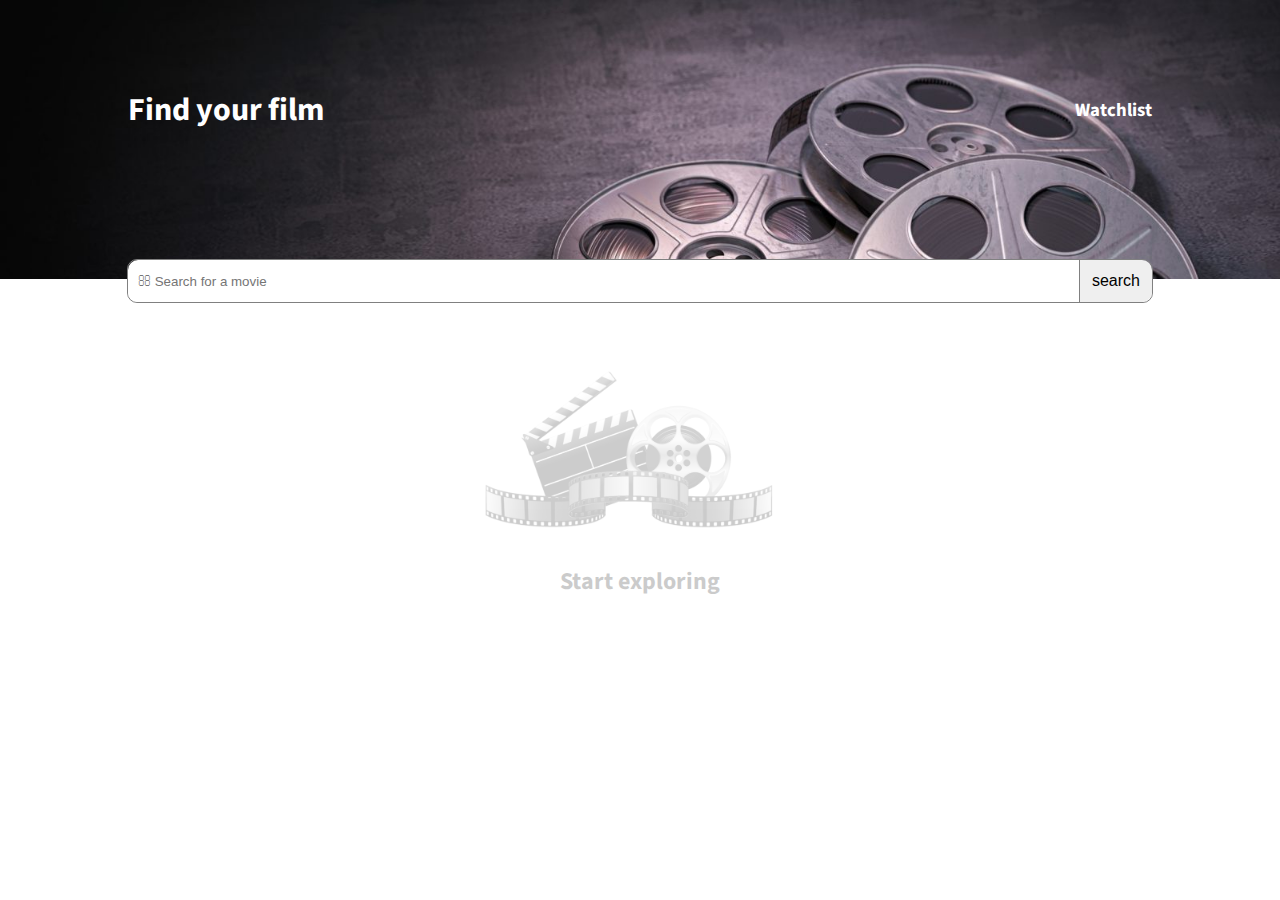
==== index.html @ 861ebc63 "ok" ====
<html>
    <head>
        <!-- css -->
        <link rel="stylesheet" href="index.css">
        <!-- view port -->
        <meta name="viewport" content="width=device-width, initial-scale=1.0">
        <!-- font-awesome cdnjs -->
        <link rel="stylesheet" href="https://cdnjs.cloudflare.com/ajax/libs/font-awesome/6.3.0/css/all.min.css" 
        integrity="sha512-SzlrxWUlpfuzQ+pcUCosxcglQRNAq/DZjVsC0lE40xsADsfeQoEypE+enwcOiGjk/bSuGGKHEyjSoQ1zVisanQ==" 
        crossorigin="anonymous" referrerpolicy="no-referrer" />
        <!-- fonts -->
        <link rel="preconnect" href="https://fonts.googleapis.com">
        <link rel="preconnect" href="https://fonts.gstatic.com" crossorigin>
        <link href="https://fonts.googleapis.com/css2?family=Source+Sans+Pro:wght@400;900&display=swap" rel="stylesheet">
    </head>
    <body>
        <header>
            <div class="hero">
                <h1>Find your film</h1>
                <h3 id="save-2-watchlist"><a href="watchlist.html">Watchlist</a></h3>
            </div>
            <form class="input-field">
                <input type="search" placeholder="&#xf002; Search for a movie" class="fa search-input">
                <button id="search-btn">search</button>
            </form>
        </header>

        <main>
            <div class="film-icon">
                <img src="images/film.png" style="width: 25%;">
                <h2>Start exploring</h2>
            </div>
            <div class="film-display1">
                <!-- JS code -->
            </div>
        </main>
        
        <script src="index.js"></script>
    </body>
</html>
---- index.css ----
body {
    margin: 0;
    padding: 0;
    font-family: 'Source Sans Pro', sans-serif;
}

header {
    background-image: url(images/movie-banner2.jpeg);
    background-size: cover;
    background-repeat: no-repeat;
    height: 31vh;
    width: 100vw;
    display: flex;
    flex-direction: column;
}

.hero {
    display: flex;
    color: white;
    width: 80vw;
    align-self: center;
    margin: auto 0;
}

h3 {
    margin: auto 0 auto auto;
    text-decoration: none;
}

h3 a {
    text-decoration: none;
    color: white;
    cursor: pointer;
}

h3 a:hover {
    color: blue;
}

.input-field {
    display: flex;
    position: relative;
    top: 2.5em;
    align-self: center;
    border: 1px solid grey;
    border-radius: 10px;
    width: 80vw;
}

input, button {
    border: none;
    padding: 0.75em;
}

input {
    outline: none;
    border-right: 1px solid grey;
    border-top-left-radius: 10px;
    border-bottom-left-radius: 10px;
    width: 100%;
}

button {
    font-size: 1rem;
    border-top-right-radius: 10px;
    border-bottom-right-radius: 10px;
    cursor: pointer;
}

button:active {
    box-shadow: 2px 2px 7px 2px black;
}

button:hover {
    color: white;
}

.film-icon {
    display: block;
    text-align: center;
    opacity: 0.2;
    margin: 5em 0;
}

.film-display1 {
    display: flex;
    flex-direction: column;
    width: 80vw;
    margin: 3.125em auto 0;
}

hr {
    width: 100%;
    margin: 1.5em 0;
}

.film-display2 {
    display: flex;
    width: 80vw;
    /* max-width: 480px; */
    /* margin: 0 auto; */
    /* align-self: center; */
}

/* media query */

/* @media (min-width: 765px) {
    .film-display2 {
        display: flex;
        width: 80vw;
        margin: 0 auto;
        align-self: center;
    }
} */

img {
    margin-right: 1.5em;
    width: 35vw;
}

/* media query */
@media (min-width: 768px) {
    img {
        width: 15vw;
    }
}

/* .title, 
.fa-star, 
.rating, 
.runtime, 
.genre, 
.fa-circle-plus, 
.watchlist, 
.post {
    justify-self: baseline;
} */

.one {
    display: flex;
    gap: 0.3em;
}

.title {
    margin-right: 0.5em;
}

.fa-star {
    color: orange;
    align-self: center;
}

.rating {
    align-self: center;
}

.two {
    display: flex;
    /* gap: 0.3em; */
}

.runtime, .genre {
    margin-right: 0.5em;
}

.fa-circle-plus, .watchlist {
    align-self: center;
}

.three {
    display: flex;
    flex-direction: column;
}
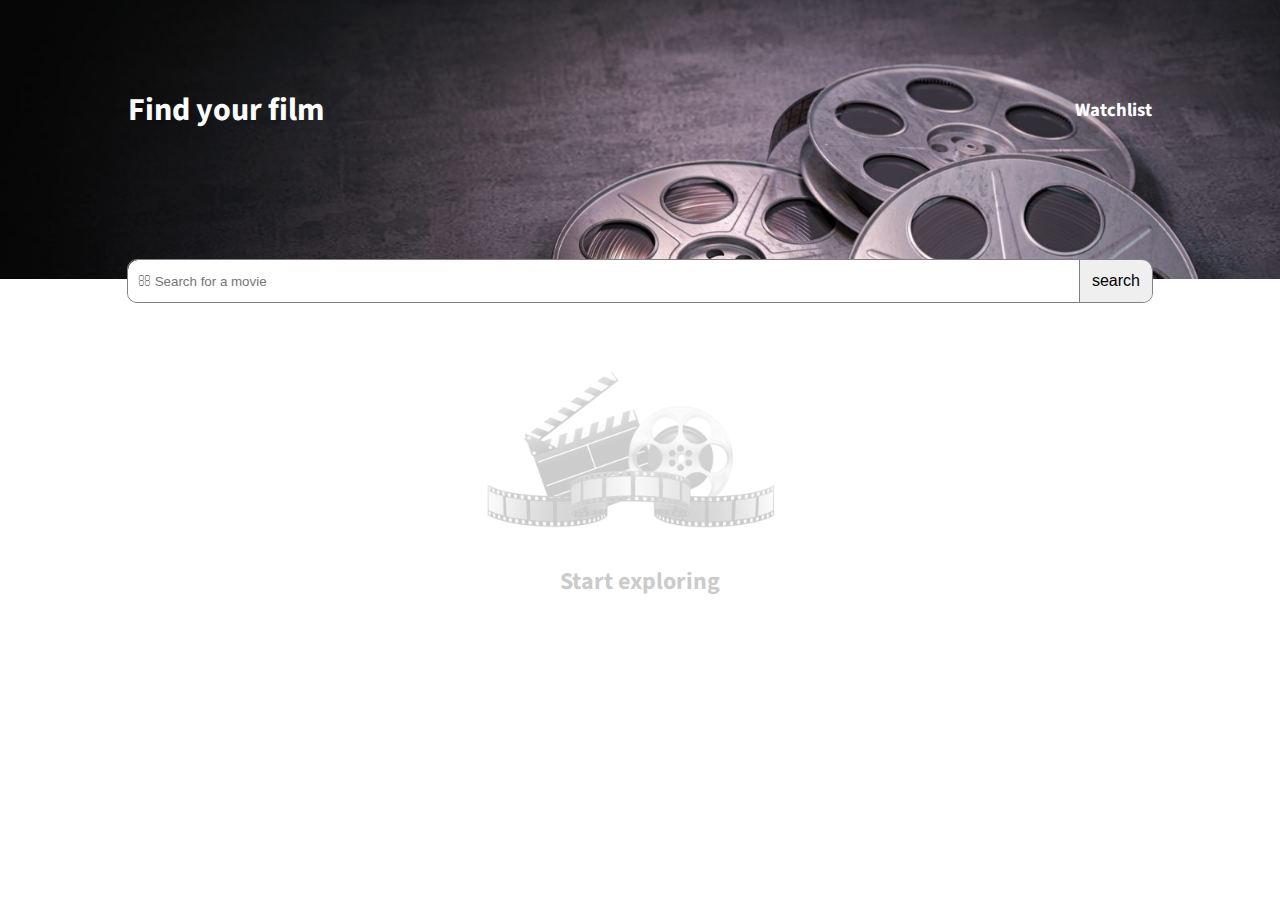
==== commit b5694089: "fix" ====
--- a/index.html
+++ b/index.html
@@ -1,5 +1,6 @@
 <html>
     <head>
+        <script src="index.js" type="module"></script>
         <!-- css -->
         <link rel="stylesheet" href="index.css">
         <!-- view port -->
@@ -34,7 +35,5 @@
                 <!-- JS code -->
             </div>
         </main>
-        
-        <script src="index.js"></script>
     </body>
 </html>
--- a/index.css
+++ b/index.css
@@ -47,7 +47,7 @@
     width: 80vw;
 }
 
-input, button {
+input, #search-btn {
     border: none;
     padding: 0.75em;
 }
@@ -60,18 +60,18 @@
     width: 100%;
 }
 
-button {
+#search-btn {
     font-size: 1rem;
     border-top-right-radius: 10px;
     border-bottom-right-radius: 10px;
     cursor: pointer;
 }
 
-button:active {
+#search-btn:active {
     box-shadow: 2px 2px 7px 2px black;
 }
 
-button:hover {
+#search-btn:hover {
     color: white;
 }
 
@@ -95,26 +95,21 @@
 }
 
 .film-display2 {
+    font-size: 0.85rem;
     display: flex;
     width: 80vw;
-    /* max-width: 480px; */
-    /* margin: 0 auto; */
-    /* align-self: center; */
 }
 
 /* media query */
 
-/* @media (min-width: 765px) {
+@media (min-width: 765px) {
     .film-display2 {
-        display: flex;
-        width: 80vw;
-        margin: 0 auto;
-        align-self: center;
+        font-size: 1.3rem;
     }
-} */
+}
 
 img {
-    margin-right: 1.5em;
+    margin-right: 1.25em;
     width: 35vw;
 }
 
@@ -156,7 +151,7 @@
 
 .two {
     display: flex;
-    /* gap: 0.3em; */
+    gap: 0.3em;
 }
 
 .runtime, .genre {
@@ -165,6 +160,30 @@
 
 .fa-circle-plus, .watchlist {
     align-self: center;
+    margin: 0;
+}
+
+#removebtn {
+    display: none;
+    align-self: center;
+}
+
+/* .fa-circle-plus:hover {
+    box-shadow: 2px 2px 7px 2px gray;
+    border-radius: 50%;
+} */
+.watchlist-btn {
+    display: flex;
+    cursor: pointer;
+    padding: 5px;
+    height: fit-content;
+    background: none;
+    border: none;
+}
+
+.watchlist-btn:hover {
+    border-radius: 10px;
+    background-color: #E3E4E8;
 }
 
 .three {
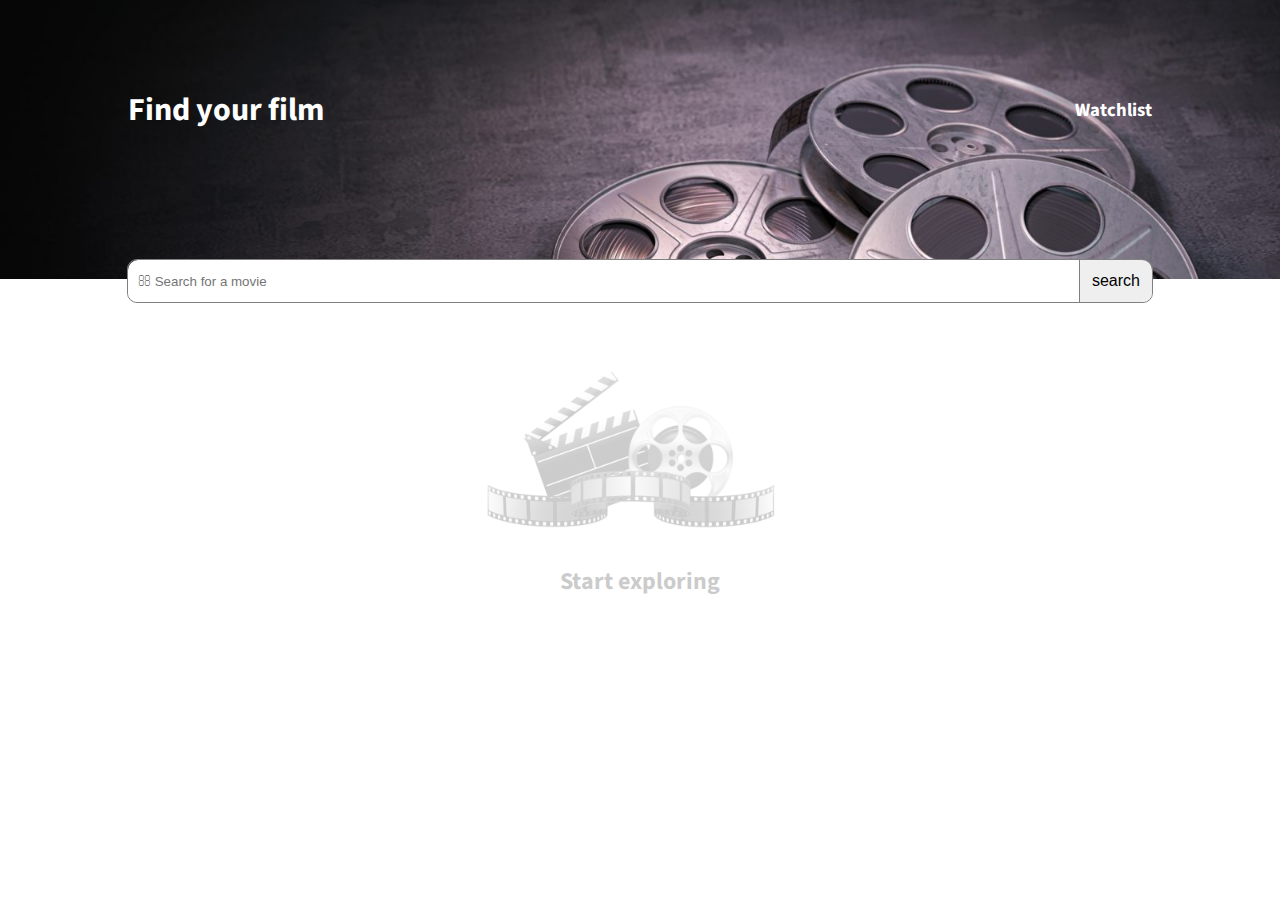
==== commit d0bdae13: "fixed" ====
--- a/index.html
+++ b/index.html
@@ -1,6 +1,5 @@
 <html>
     <head>
-        <script src="index.js" type="module"></script>
         <!-- css -->
         <link rel="stylesheet" href="index.css">
         <!-- view port -->
@@ -35,5 +34,6 @@
                 <!-- JS code -->
             </div>
         </main>
+        <script src="index.js" type="module"></script>
     </body>
 </html>
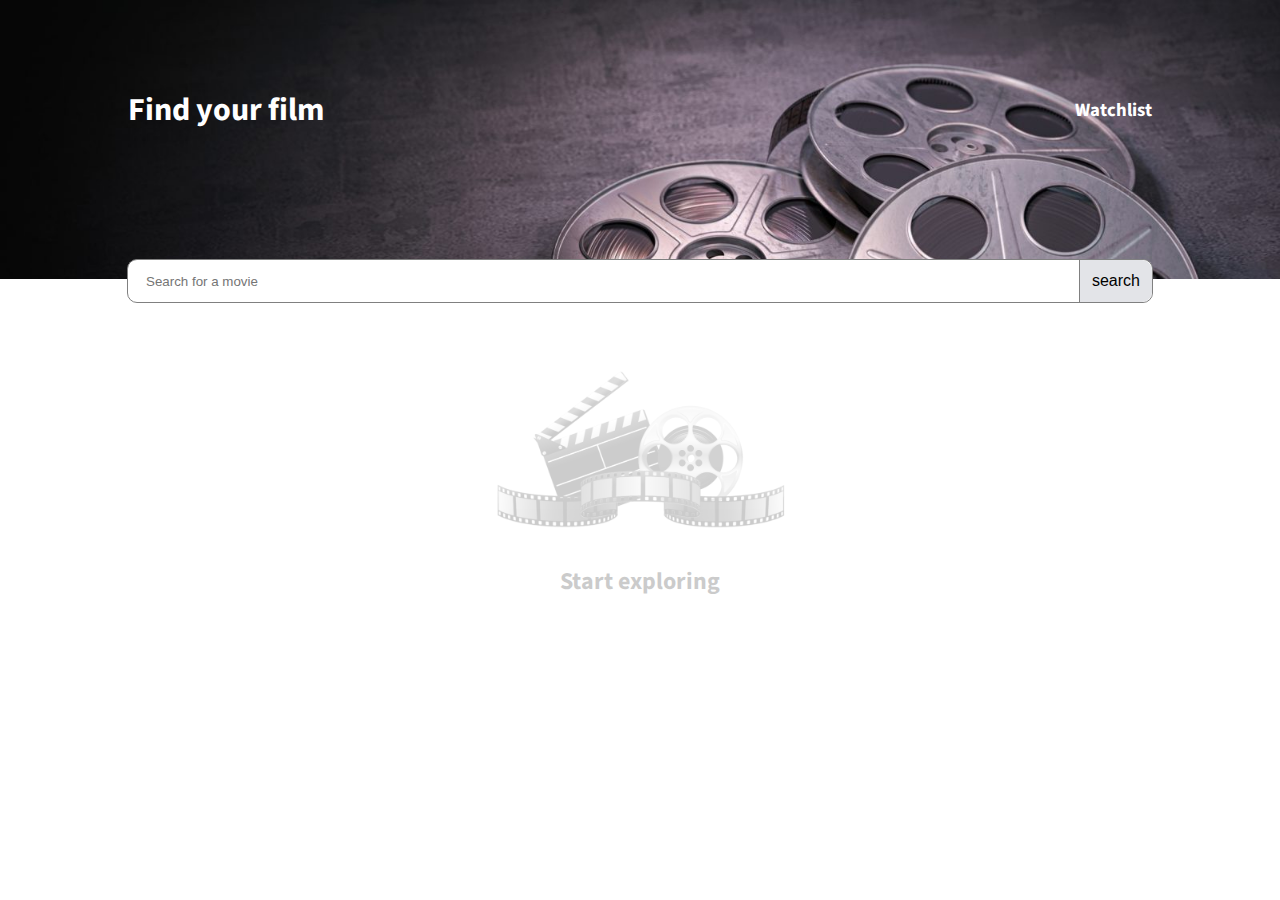
==== commit b3deedc0: "fix" ====
--- a/index.html
+++ b/index.html
@@ -19,8 +19,10 @@
                 <h1>Find your film</h1>
                 <h3 id="save-2-watchlist"><a href="watchlist.html">Watchlist</a></h3>
             </div>
+            
             <form class="input-field">
-                <input type="search" placeholder="&#xf002; Search for a movie" class="fa search-input">
+                <i class="fa-solid fa-magnifying-glass"></i>
+                <input type="search" placeholder="Search for a movie" class="search-input">
                 <button id="search-btn">search</button>
             </form>
         </header>
--- a/index.css
+++ b/index.css
@@ -45,6 +45,13 @@
     border: 1px solid grey;
     border-radius: 10px;
     width: 80vw;
+    background-color: white;
+}
+
+.fa-magnifying-glass {
+    color: #ADAFB8;
+    margin-left: 0.5em;
+    align-self: center;
 }
 
 input, #search-btn {
@@ -64,15 +71,17 @@
     font-size: 1rem;
     border-top-right-radius: 10px;
     border-bottom-right-radius: 10px;
+    background-color: #E3E4E8;
     cursor: pointer;
 }
 
 #search-btn:active {
     box-shadow: 2px 2px 7px 2px black;
+    background-color: #C8C9D0;
 }
 
 #search-btn:hover {
-    color: white;
+    background-color: #C8C9D0;
 }
 
 .film-icon {
@@ -82,7 +91,7 @@
     margin: 5em 0;
 }
 
-.film-display1 {
+.film-display1, .watchlist-render {
     display: flex;
     flex-direction: column;
     width: 80vw;
@@ -95,7 +104,6 @@
 }
 
 .film-display2 {
-    font-size: 0.85rem;
     display: flex;
     width: 80vw;
 }
@@ -108,85 +116,90 @@
     }
 }
 
-img {
+.poster {
     margin-right: 1.25em;
-    width: 35vw;
+    max-width: 25vw;
+    max-height: 25vh;
+    align-self: center;
+    border: 1px solid;
 }
 
 /* media query */
 @media (min-width: 768px) {
-    img {
-        width: 15vw;
+    .poster {
+        max-width: 15vw;
     }
 }
 
-/* .title, 
-.fa-star, 
-.rating, 
-.runtime, 
-.genre, 
-.fa-circle-plus, 
-.watchlist, 
-.post {
-    justify-self: baseline;
-} */
-
 .one {
     display: flex;
     gap: 0.3em;
 }
 
 .title {
-    margin-right: 0.5em;
+    font-size: 0.85rem;
+    margin: 0 0.5em 0 0;
 }
 
 .fa-star {
     color: orange;
     align-self: center;
+    margin: 0;
 }
 
 .rating {
     align-self: center;
+    margin: 0;
 }
 
 .two {
     display: flex;
     gap: 0.3em;
+    margin: 0.5em 0;
 }
 
 .runtime, .genre {
-    margin-right: 0.5em;
-}
-
-.fa-circle-plus, .watchlist {
-    align-self: center;
-    margin: 0;
+    font-size: 0.7rem;
+    align-self: center;
+    margin: 0 0.5em 0 0;
+}
+
+#addbtn, #removebtn {
+    font-size: 0.75rem;
+    align-self: center;
+    border-radius: 8px;
+    cursor: pointer;
+    margin: 0 0 0 auto;
+}
+
+.watchlist {
+    font-size: 0.7rem;
+    margin: 0;
+    align-self: center;
+}
+
+#addbtn {
+    display: block;
 }
 
 #removebtn {
     display: none;
-    align-self: center;
-}
-
-/* .fa-circle-plus:hover {
-    box-shadow: 2px 2px 7px 2px gray;
-    border-radius: 50%;
-} */
-.watchlist-btn {
-    display: flex;
-    cursor: pointer;
-    padding: 5px;
+}
+
+.fa-solid:hover {
+    background-color: #E3E4E8;
+}
+
+.plot {
+    margin: 0;
+    font-size: 0.85rem;
+}
+
+.three {
+    display: flex;
+    flex-direction: column;
+    align-self: center;
+    max-width: 55vw;
+    width: 100%;
     height: fit-content;
-    background: none;
-    border: none;
-}
-
-.watchlist-btn:hover {
-    border-radius: 10px;
-    background-color: #E3E4E8;
-}
-
-.three {
-    display: flex;
-    flex-direction: column;
 }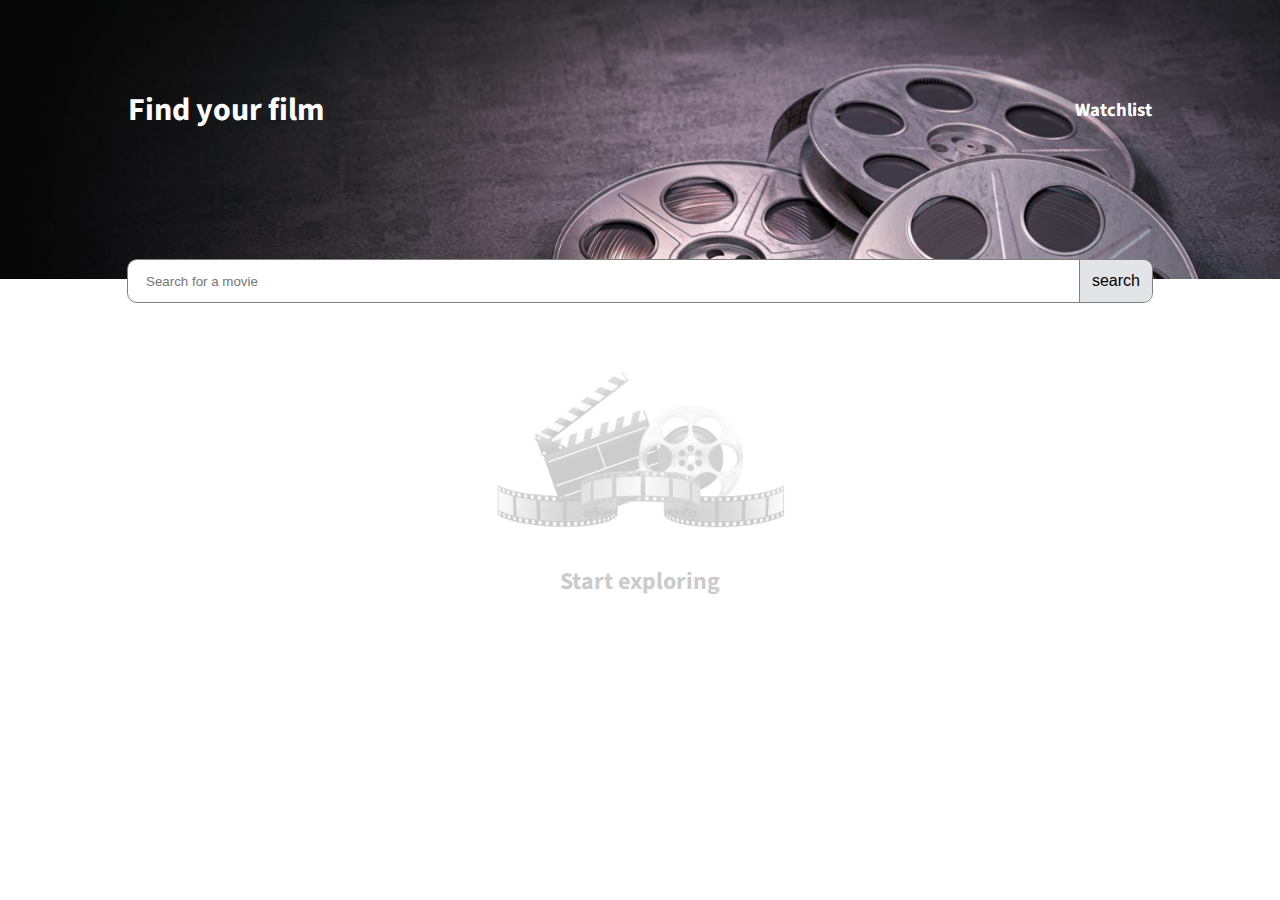
==== commit 647f2f1b: "fix" ====
--- a/index.html
+++ b/index.html
@@ -3,7 +3,9 @@
         <!-- css -->
         <link rel="stylesheet" href="index.css">
         <!-- view port -->
-        <meta name="viewport" content="width=device-width, initial-scale=1.0">
+        <meta charset="UTF-8">
+	    <meta http-equiv="X-UA-Compatible" content="IE=edge">
+	    <meta name="viewport" content="width=device-width, initial-scale=1.0">
         <!-- font-awesome cdnjs -->
         <link rel="stylesheet" href="https://cdnjs.cloudflare.com/ajax/libs/font-awesome/6.3.0/css/all.min.css" 
         integrity="sha512-SzlrxWUlpfuzQ+pcUCosxcglQRNAq/DZjVsC0lE40xsADsfeQoEypE+enwcOiGjk/bSuGGKHEyjSoQ1zVisanQ==" 
--- a/index.css
+++ b/index.css
@@ -10,16 +10,44 @@
     background-repeat: no-repeat;
     height: 31vh;
     width: 100vw;
+}
+
+header, 
+.hero, 
+.input-field, 
+.film-display1, 
+.watchlist-render, 
+.film-display2, 
+.two, 
+.three {
     display: flex;
+}
+
+header, 
+.film-display1, 
+.watchlist-render, 
+.three {
     flex-direction: column;
 }
 
 .hero {
-    display: flex;
     color: white;
     width: 80vw;
+    margin: auto 0;
+}
+
+.hero, 
+.input-field, 
+.fa-magnifying-glass, 
+.poster, 
+.fa-star, 
+.rating, 
+.runtime, 
+.genre, 
+#addbtn, 
+#removebtn, 
+.three {
     align-self: center;
-    margin: auto 0;
 }
 
 h3 {
@@ -38,10 +66,8 @@
 }
 
 .input-field {
-    display: flex;
     position: relative;
     top: 2.5em;
-    align-self: center;
     border: 1px solid grey;
     border-radius: 10px;
     width: 80vw;
@@ -51,7 +77,6 @@
 .fa-magnifying-glass {
     color: #ADAFB8;
     margin-left: 0.5em;
-    align-self: center;
 }
 
 input, #search-btn {
@@ -92,8 +117,6 @@
 }
 
 .film-display1, .watchlist-render {
-    display: flex;
-    flex-direction: column;
     width: 80vw;
     margin: 3.125em auto 0;
 }
@@ -104,76 +127,54 @@
 }
 
 .film-display2 {
-    display: flex;
-    width: 80vw;
-}
-
-/* media query */
-
-@media (min-width: 765px) {
-    .film-display2 {
-        font-size: 1.3rem;
-    }
+    width: 80vw;
 }
 
 .poster {
     margin-right: 1.25em;
     max-width: 25vw;
     max-height: 25vh;
-    align-self: center;
     border: 1px solid;
 }
 
-/* media query */
-@media (min-width: 768px) {
-    .poster {
-        max-width: 15vw;
-    }
-}
-
 .one {
+    font-size: 0.85rem;
     display: flex;
     gap: 0.3em;
 }
 
 .title {
-    font-size: 0.85rem;
     margin: 0 0.5em 0 0;
 }
 
 .fa-star {
     color: orange;
-    align-self: center;
     margin: 0;
 }
 
 .rating {
-    align-self: center;
     margin: 0;
 }
 
 .two {
-    display: flex;
     gap: 0.3em;
     margin: 0.5em 0;
 }
 
 .runtime, .genre {
     font-size: 0.7rem;
-    align-self: center;
     margin: 0 0.5em 0 0;
 }
 
 #addbtn, #removebtn {
-    font-size: 0.75rem;
-    align-self: center;
+    font-size: 0.85rem;
     border-radius: 8px;
     cursor: pointer;
     margin: 0 0 0 auto;
 }
 
 .watchlist {
-    font-size: 0.7rem;
+    font-size: 0.85rem;
     margin: 0;
     align-self: center;
 }
@@ -186,20 +187,39 @@
     display: none;
 }
 
-.fa-solid:hover {
+#addbtn:hover, #removebtn:hover {
     background-color: #E3E4E8;
 }
 
 .plot {
-    margin: 0;
-    font-size: 0.85rem;
-}
-
-.three {
-    display: flex;
-    flex-direction: column;
-    align-self: center;
+    font-size: 0.85rem;
+    margin: 0;
+    color: #7A7C85;
+}
+
+.three {
     max-width: 55vw;
     width: 100%;
     height: fit-content;
+}
+
+/* media qurey */
+
+@media (min-width: 765px) {
+    .runtime,
+    .genre {
+        font-size: 1rem;
+    }
+
+    .poster {
+        max-width: 25vw;
+    }
+
+    .one,
+    .plot,
+    .watchlist,
+    #addbtn,
+    #removebtn {
+        font-size: 1.5rem;
+    }
 }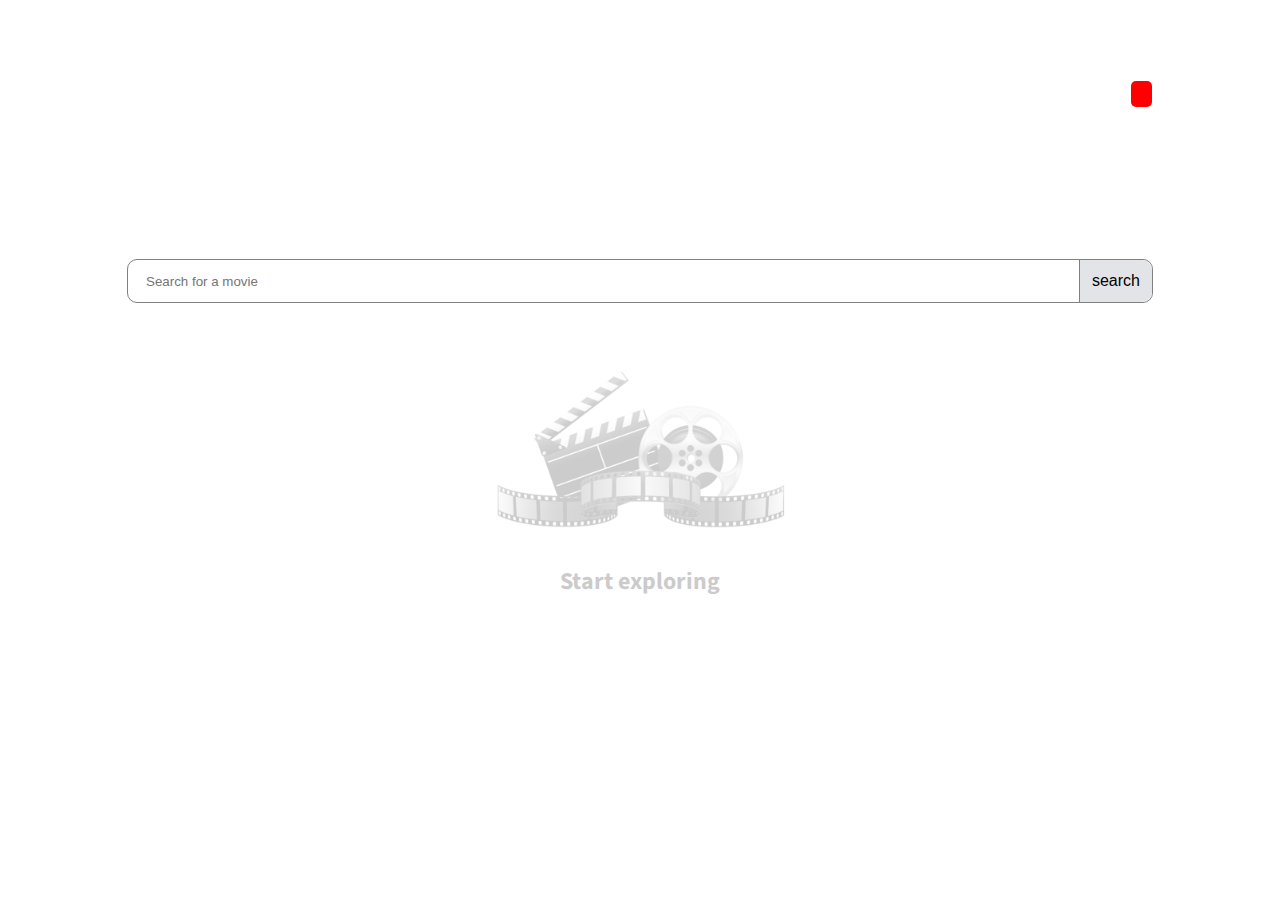
==== commit 732fefdf: "fix" ====
--- a/index.html
+++ b/index.html
@@ -20,6 +20,7 @@
             <div class="hero">
                 <h1>Find your film</h1>
                 <h3 id="save-2-watchlist"><a href="watchlist.html">Watchlist</a></h3>
+                <p id="notification"></p>
             </div>
             
             <form class="input-field">
--- a/index.css
+++ b/index.css
@@ -5,11 +5,22 @@
 }
 
 header {
-    background-image: url(images/movie-banner2.jpeg);
+    background-image: url('https://cdn.pixabay.com/photo/2016/09/14/08/18/film-1668918_960_720.jpg');
     background-size: cover;
     background-repeat: no-repeat;
     height: 31vh;
     width: 100vw;
+}
+
+#notification {
+    font-weight: 600;
+    background-color: red;
+    color: white;
+    width: 15px;
+    height: 20px;
+    padding: 0.2em;
+    text-align: center;
+    border-radius: 5px;
 }
 
 header, 
@@ -44,8 +55,7 @@
 .rating, 
 .runtime, 
 .genre, 
-#addbtn, 
-#removebtn, 
+.btn, 
 .three {
     align-self: center;
 }
@@ -166,7 +176,7 @@
     margin: 0 0.5em 0 0;
 }
 
-#addbtn, #removebtn {
+.btn {
     font-size: 0.85rem;
     border-radius: 8px;
     cursor: pointer;
@@ -179,15 +189,15 @@
     align-self: center;
 }
 
-#addbtn {
+.btn.fa-circle-minus {
+    display: none;
+}
+
+.btn.fa-circle-plus {
     display: block;
 }
 
-#removebtn {
-    display: none;
-}
-
-#addbtn:hover, #removebtn:hover {
+.btn:hover{
     background-color: #E3E4E8;
 }
 
@@ -218,8 +228,7 @@
     .one,
     .plot,
     .watchlist,
-    #addbtn,
-    #removebtn {
+    .btn {
         font-size: 1.5rem;
     }
 }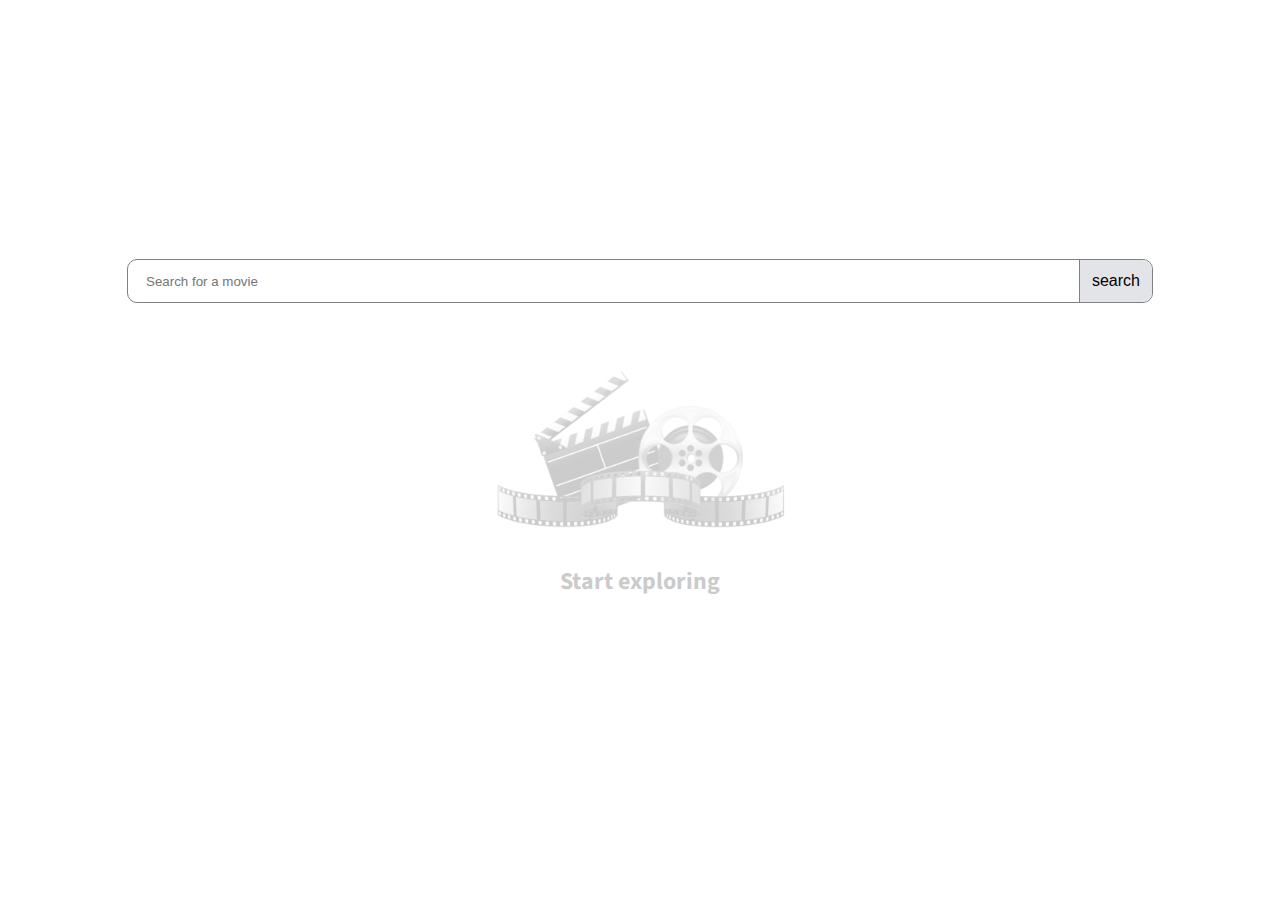
==== commit 91c840eb: "final fix" ====
--- a/index.html
+++ b/index.html
@@ -19,8 +19,7 @@
         <header>
             <div class="hero">
                 <h1>Find your film</h1>
-                <h3 id="save-2-watchlist"><a href="watchlist.html">Watchlist</a></h3>
-                <p id="notification"></p>
+                <h3 id="save-to-watchlist">Watchlist</h3>
             </div>
             
             <form class="input-field">
--- a/index.css
+++ b/index.css
@@ -10,17 +10,6 @@
     background-repeat: no-repeat;
     height: 31vh;
     width: 100vw;
-}
-
-#notification {
-    font-weight: 600;
-    background-color: red;
-    color: white;
-    width: 15px;
-    height: 20px;
-    padding: 0.2em;
-    text-align: center;
-    border-radius: 5px;
 }
 
 header, 
@@ -62,17 +51,14 @@
 
 h3 {
     margin: auto 0 auto auto;
-    text-decoration: none;
-}
-
-h3 a {
-    text-decoration: none;
-    color: white;
     cursor: pointer;
-}
-
-h3 a:hover {
-    color: blue;
+    padding: 0.1em 0.35em;
+    border-radius: 15px;
+}
+
+h3:hover {
+    background-color: #E3E4E8;
+    color: red;
 }
 
 .input-field {
@@ -119,11 +105,15 @@
     background-color: #C8C9D0;
 }
 
-.film-icon {
+.film-icon, .no-movie-found {
     display: block;
     text-align: center;
     opacity: 0.2;
     margin: 5em 0;
+}
+
+.fa-triangle-exclamation {
+    font-size: 5rem;
 }
 
 .film-display1, .watchlist-render {
@@ -191,10 +181,16 @@
 
 .btn.fa-circle-minus {
     display: none;
+    color: red;
+}
+
+#minus-watchlist {
+    display: block;
 }
 
 .btn.fa-circle-plus {
     display: block;
+    color: green;
 }
 
 .btn:hover{
